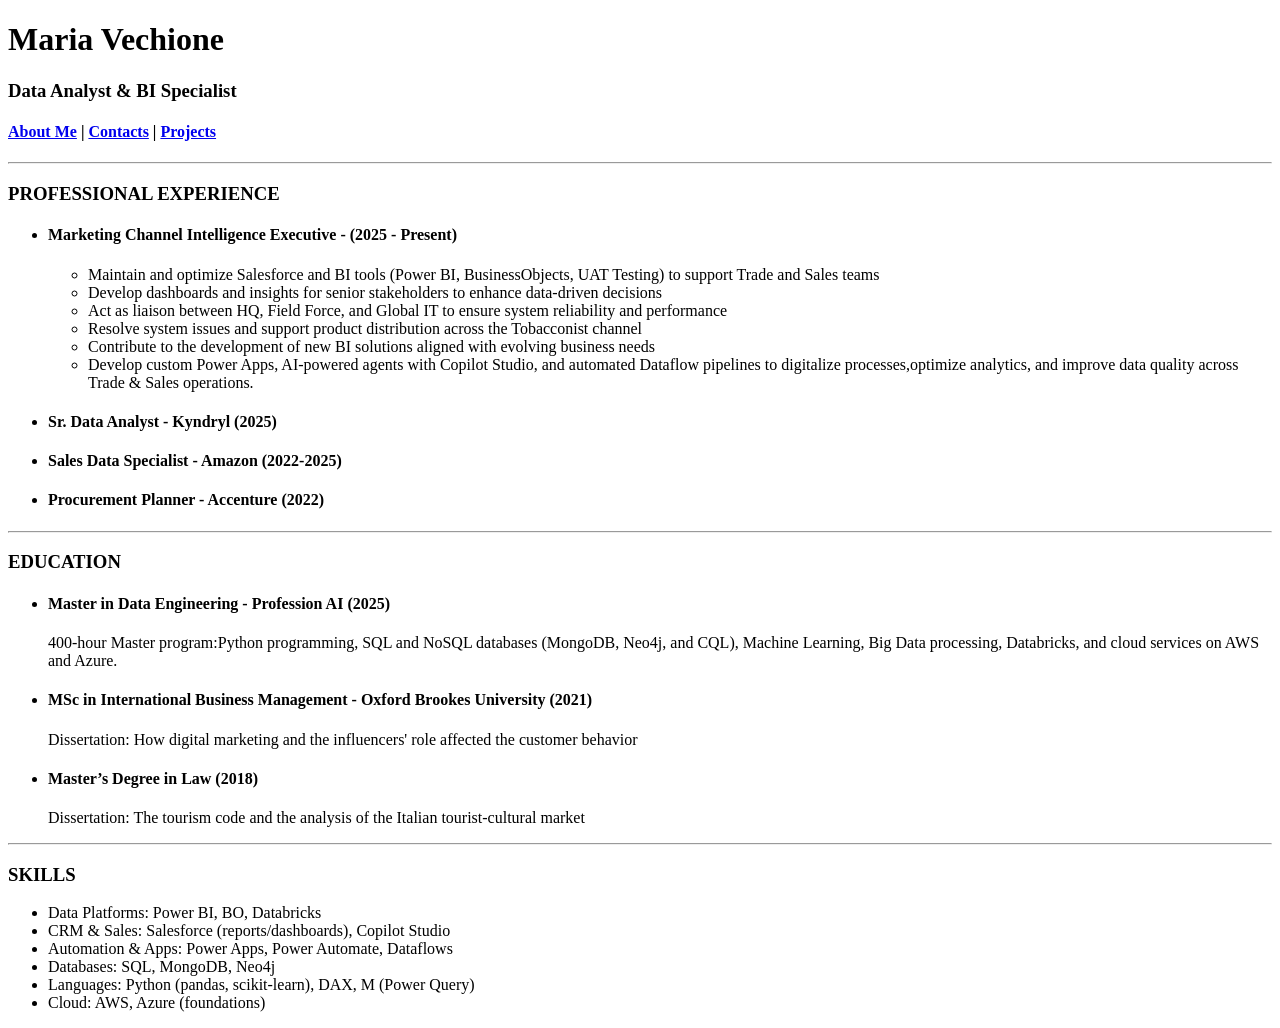
==== index.html @ 18549417 "Add files via upload" ====
<!DOCTYPE html>
<html lang="en">
<head>
    <meta charset="UTF-8">
    <meta name="viewport" content="width=device-width, initial-scale=1.0">
    <title>Maria Vechione CV</title>
</head>
<body>
 <h1>Maria Vechione</h1>
    <h3>Data Analyst & BI Specialist</h3>
   <h4> <a href="./public/about.html">About Me</a> | 
        <a href="./public/contact.html">Contacts</a>  |  
        <a href="https://www.kaggle.com/code/mariavecchione/portfolio-maria-vecchione">Projects</a></h4>
    <hr />
    <h3> PROFESSIONAL EXPERIENCE</h3>
    <ul>
        <li>
        <h4>Marketing Channel Intelligence Executive - (2025 - Present)</h4>
            <ul> 
                <li>Maintain and optimize Salesforce and BI tools (Power BI, BusinessObjects, UAT Testing) to support Trade and Sales teams</li>
                <li>Develop dashboards and insights for senior stakeholders to enhance data-driven decisions</li>
                <li>Act as liaison between HQ, Field Force, and Global IT to ensure system reliability and performance</li>
                <li>Resolve system issues and support product distribution across the Tobacconist channel</li>
                <li>Contribute to the development of new BI solutions aligned with evolving business needs</li>
                <li>Develop custom Power Apps, AI-powered agents with Copilot Studio, and automated Dataflow pipelines to digitalize processes,optimize analytics, and improve data quality across Trade & Sales operations.</li>
            </ul>
        </li>
        <li>
            <h4>Sr. Data Analyst - Kyndryl (2025)</h4>
        </li>
        <li>
            <h4>Sales Data Specialist - Amazon (2022-2025)</h4>
        </li>
        <li>
            <h4>Procurement Planner - Accenture (2022)</h4>
        </li>
    </ul>
    <hr />
    <h3> EDUCATION</h3>
    <ul>
        <li>
        <h4>Master in Data Engineering - Profession AI (2025)</h4>
            <p>400-hour Master program:Python programming, SQL and NoSQL databases (MongoDB, Neo4j, and CQL), Machine Learning, Big Data processing, Databricks, and cloud services on AWS and Azure.</p>
        </li>
        <li>
            <h4>MSc in International Business Management - Oxford Brookes University (2021)</h4>
            <p>Dissertation: How digital marketing and the influencers' role affected the customer behavior</p>
        </li>
        <li>
            <h4>Master’s Degree in Law (2018)</h4>
            <p>Dissertation: The tourism code and the analysis of the Italian tourist-cultural market</p>
        </li>
    </ul>
    <hr />
    <h3> SKILLS</h3>
      <ul>
        <li>Data Platforms: Power BI, BO, Databricks</li>
        <li>CRM & Sales: Salesforce (reports/dashboards), Copilot Studio</li>
        <li>Automation & Apps: Power Apps, Power Automate, Dataflows</li>
        <li>Databases: SQL, MongoDB, Neo4j</li>
        <li>Languages: Python (pandas, scikit-learn), DAX, M (Power Query)</li>
        <li>Cloud: AWS, Azure (foundations)</li>
      </ul>

</body>
</html>
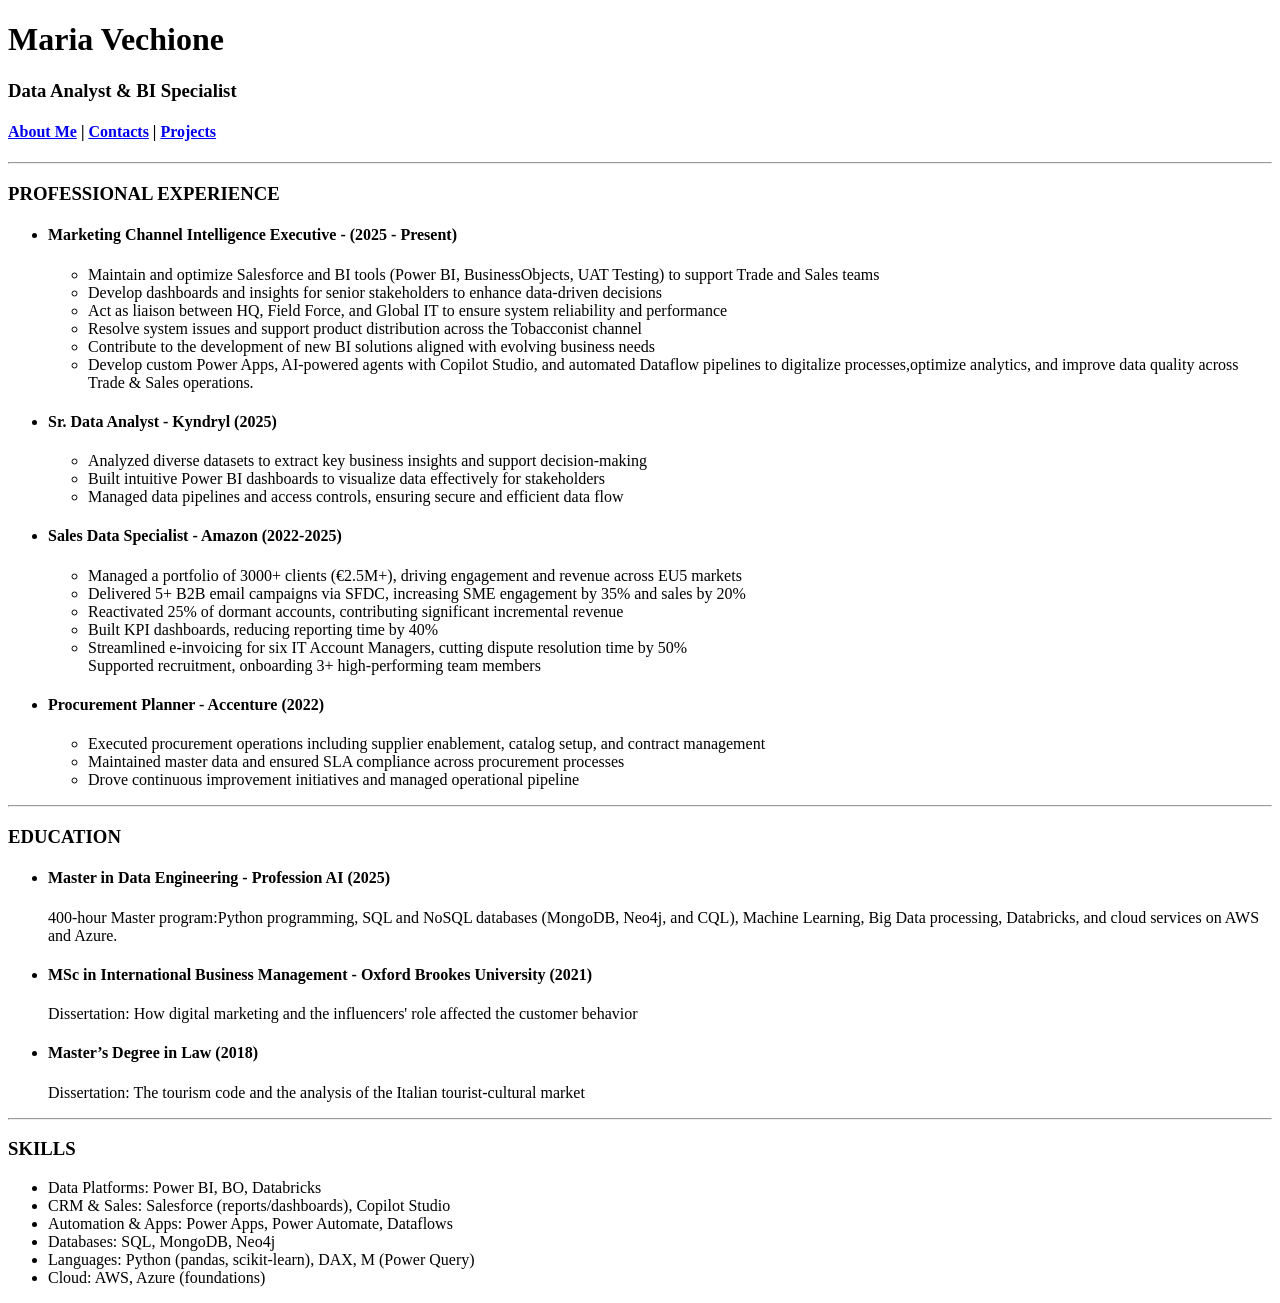
==== commit 7a2e32c8: "Update index Updated professional experience section with new roles and responsibilities, added educ" ====
--- a/index.html
+++ b/index.html
@@ -27,12 +27,30 @@
         </li>
         <li>
             <h4>Sr. Data Analyst - Kyndryl (2025)</h4>
+            <ul>
+                <li>Analyzed diverse datasets to extract key business insights and support decision-making</li>
+                <li>Built intuitive Power BI dashboards to visualize data effectively for stakeholders</li>
+                <li>Managed data pipelines and access controls, ensuring secure and efficient data flow</li>
+            </ul>
         </li>
         <li>
             <h4>Sales Data Specialist - Amazon (2022-2025)</h4>
+            <ul>
+                <li>Managed a portfolio of 3000+ clients (€2.5M+), driving engagement and revenue across EU5 markets</li>
+                <li>Delivered 5+ B2B email campaigns via SFDC, increasing SME engagement by 35% and sales by 20%</li>
+                <li>Reactivated 25% of dormant accounts, contributing significant incremental revenue</li>
+                <li>Built KPI dashboards, reducing reporting time by 40%</li>
+                <li>Streamlined e-invoicing for six IT Account Managers, cutting dispute resolution time by 50%</li>
+                </li>Supported recruitment, onboarding 3+ high-performing team members</li>
+            </ul>
         </li>
         <li>
             <h4>Procurement Planner - Accenture (2022)</h4>
+            <ul>
+                <li>Executed procurement operations including supplier enablement, catalog setup, and contract management</li>
+                <li>Maintained master data and ensured SLA compliance across procurement processes</li>
+                <li>Drove continuous improvement initiatives and managed operational pipeline</li>
+            </ul>
         </li>
     </ul>
     <hr />
@@ -63,4 +81,4 @@
       </ul>
 
 </body>
-</html>+</html>
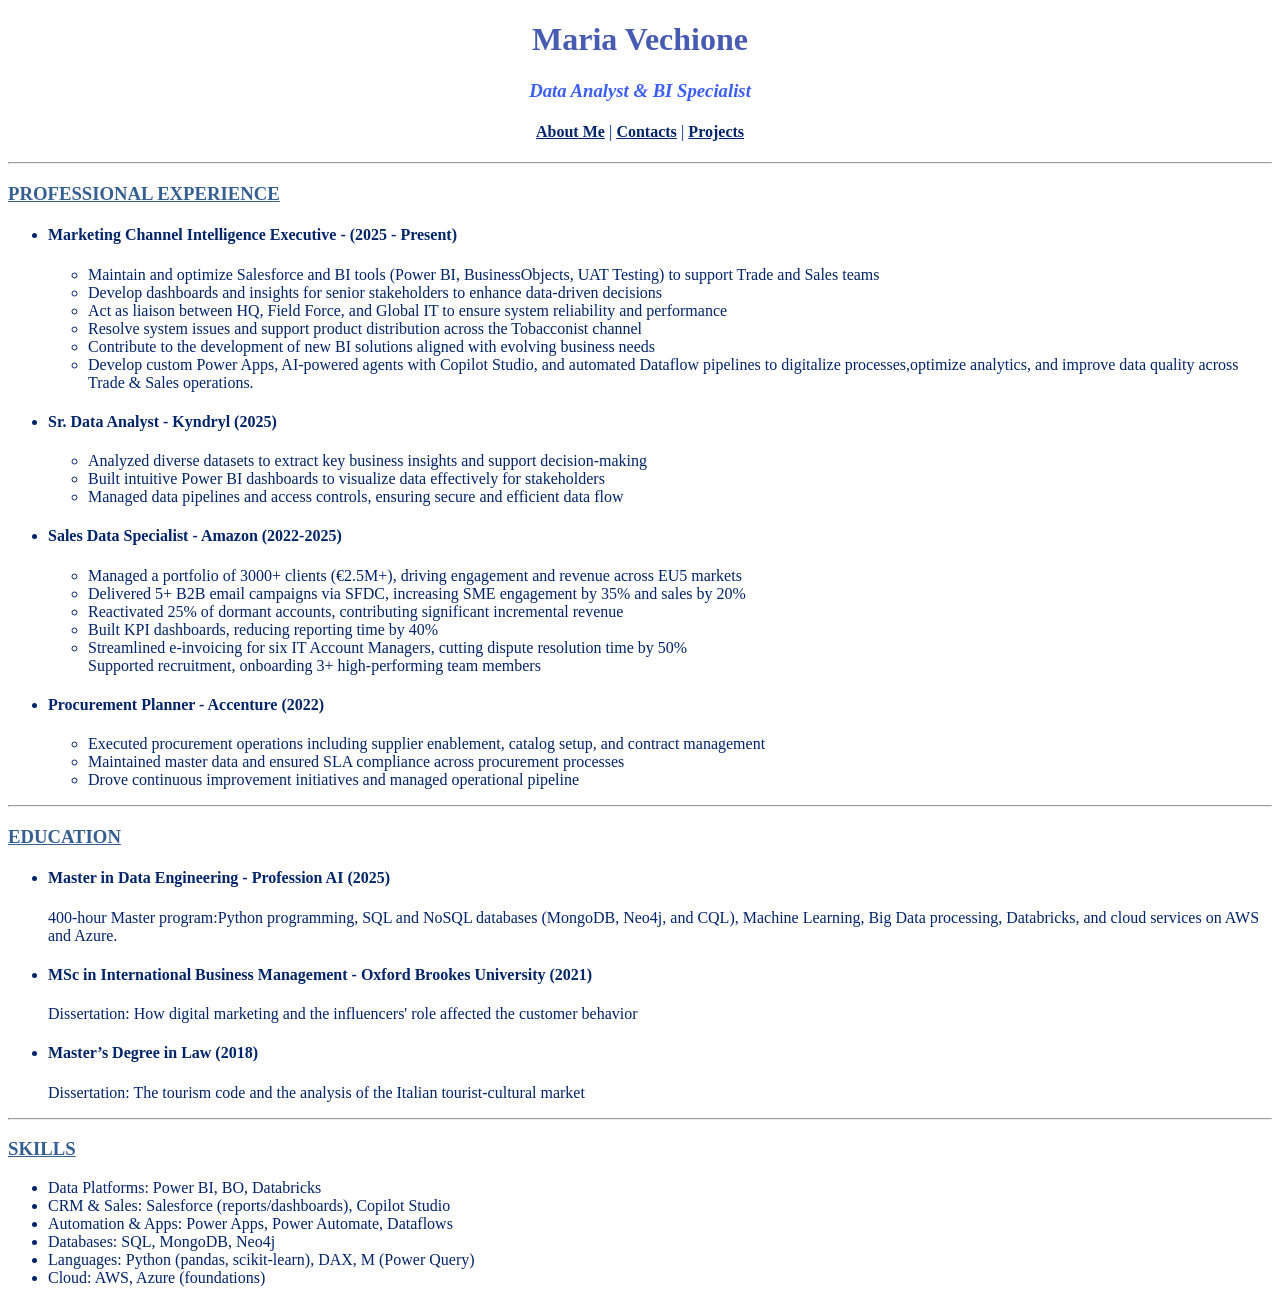
==== commit f18589ef: "edit index.html to include CSS classes Added classes for styling and linked stylesheet." ====
--- a/index.html
+++ b/index.html
@@ -3,16 +3,17 @@
 <head>
     <meta charset="UTF-8">
     <meta name="viewport" content="width=device-width, initial-scale=1.0">
+        <link rel="stylesheet" href="./style.css">
     <title>Maria Vechione CV</title>
 </head>
 <body>
  <h1>Maria Vechione</h1>
-    <h3>Data Analyst & BI Specialist</h3>
-   <h4> <a href="./public/about.html">About Me</a> | 
+    <h3 class="job-title">Data Analyst & BI Specialist</h3>
+   <h4 class="link-cv"> <a href="./public/about.html">About Me</a> | 
         <a href="./public/contact.html">Contacts</a>  |  
         <a href="https://www.kaggle.com/code/mariavecchione/portfolio-maria-vecchione">Projects</a></h4>
     <hr />
-    <h3> PROFESSIONAL EXPERIENCE</h3>
+    <h3 class="work-exp"> PROFESSIONAL EXPERIENCE</h3>
     <ul>
         <li>
         <h4>Marketing Channel Intelligence Executive - (2025 - Present)</h4>
@@ -54,7 +55,7 @@
         </li>
     </ul>
     <hr />
-    <h3> EDUCATION</h3>
+    <h3 class="edu"> EDUCATION</h3>
     <ul>
         <li>
         <h4>Master in Data Engineering - Profession AI (2025)</h4>
@@ -70,7 +71,7 @@
         </li>
     </ul>
     <hr />
-    <h3> SKILLS</h3>
+    <h3 class="skills"> SKILLS</h3>
       <ul>
         <li>Data Platforms: Power BI, BO, Databricks</li>
         <li>CRM & Sales: Salesforce (reports/dashboards), Copilot Studio</li>
--- a/style.css
+++ b/style.css
@@ -0,0 +1,19 @@
+* {
+font-family: Trebuchet MS,;
+color: #01246a;
+}
+
+h1, .link-cv {
+    text-align: center;
+    color: #102a9cc4;
+}
+.job-title{
+    text-align: center;
+    font-style: italic;
+    color: #3b5ef9;
+}
+
+.work-exp, .edu, .skills {
+    color: #365F91;
+    text-decoration: underline;
+}
